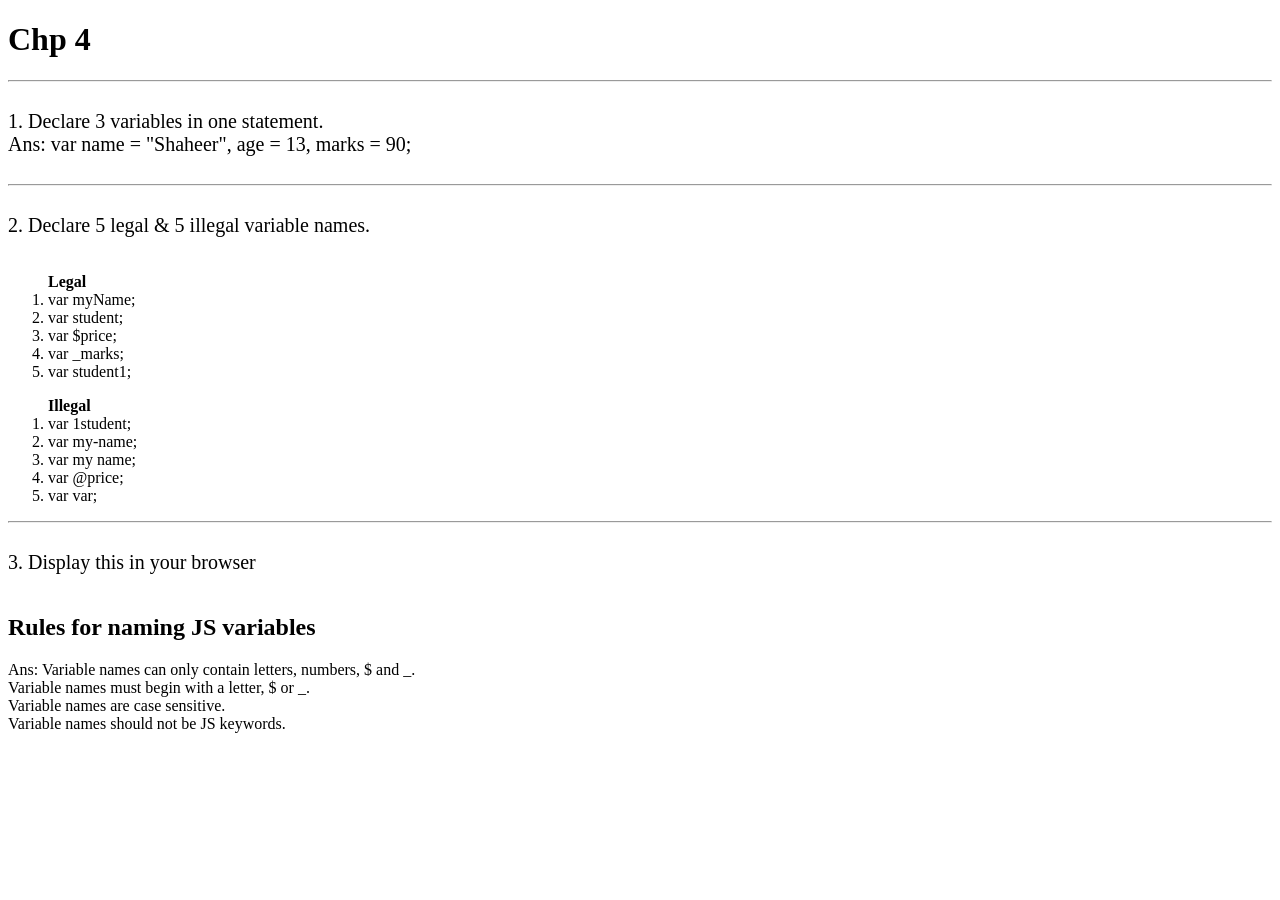
==== chp4.html @ b78a5716 "Add files via upload" ====
<!DOCTYPE html>
<html lang="en">
<head>
    <meta charset="UTF-8">
    <meta name="viewport" content="width=device-width, initial-scale=1.0">
    <link rel="stylesheet" href="style.css">
    <title>Document</title>
</head>
<body>
    <h1>Chp 4</h1>
    <hr>
    <p class="text">1. Declare 3 variables in one statement. <br> Ans:
var name = "Shaheer", age = 13, marks = 90;</p>
<hr>
<p class="text">2. Declare 5 legal & 5 illegal variable names. <br> <ol><b>Legal</b>
<li>var myName;</li>
<li>var student;</li>
<li>var $price;</li>
<li>var _marks;</li>
<li>var student1;</li>
</ol>
<ol><b>Illegal</b>

<li>var 1student;</li>
<li>var my-name;</li>
<li>var my name;</li>
<li>var @price;</li>
<li>var var;</li>
</ol>
</p>
<hr>
<p class="text">3. Display this in your browser </p>
    <script src="./chp4.js"></script>
</body>
</html>
---- style.css ----
.text{
    display: inline-block;
    font-size: 20px;
}
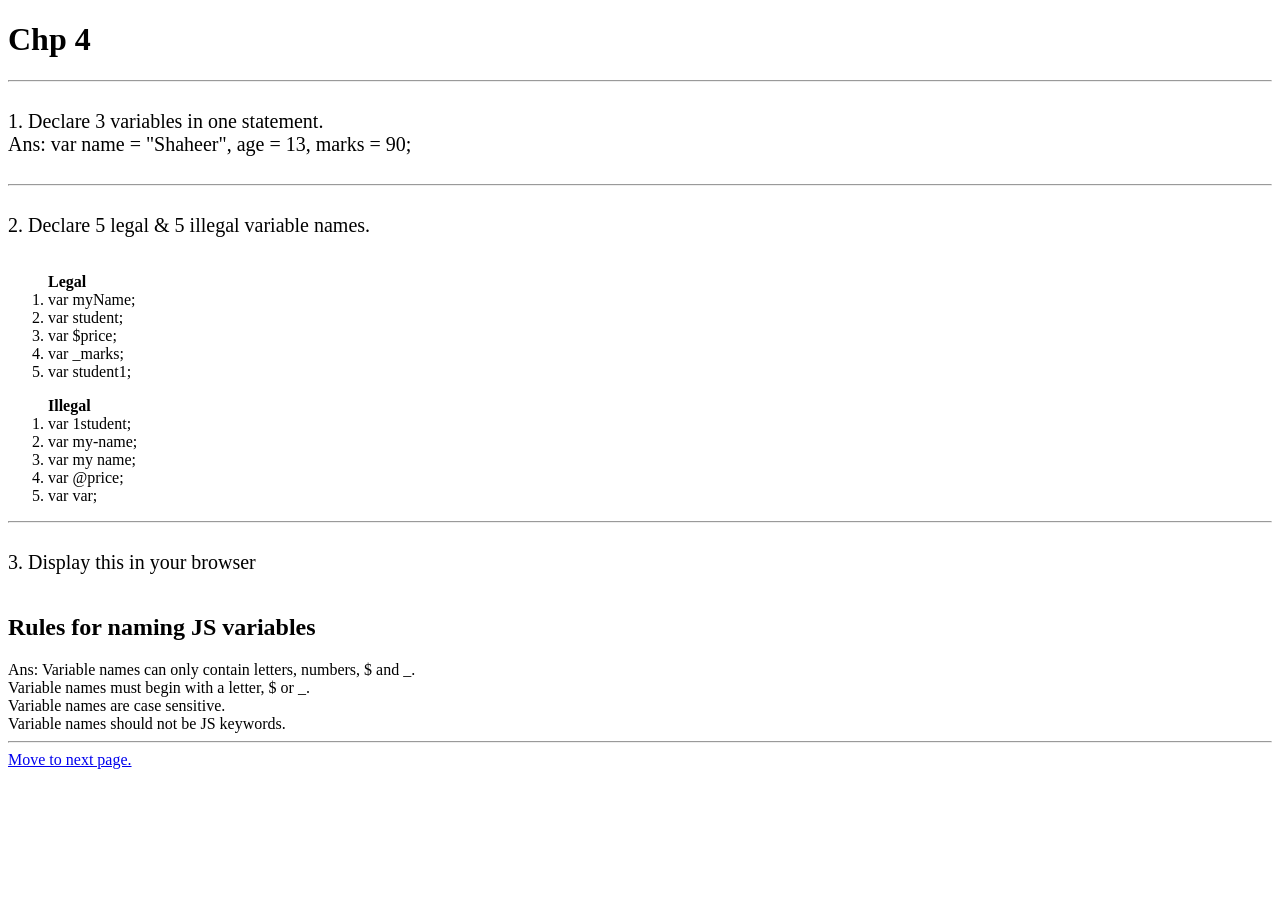
==== commit 250d27af: "Update chp4.html" ====
--- a/chp4.html
+++ b/chp4.html
@@ -31,5 +31,7 @@
 <hr>
 <p class="text">3. Display this in your browser </p>
     <script src="./chp4.js"></script>
+    <hr>
+    <a href="./chp5.html" target="_blank">Move to next page.</a>
 </body>
-</html>+</html>
